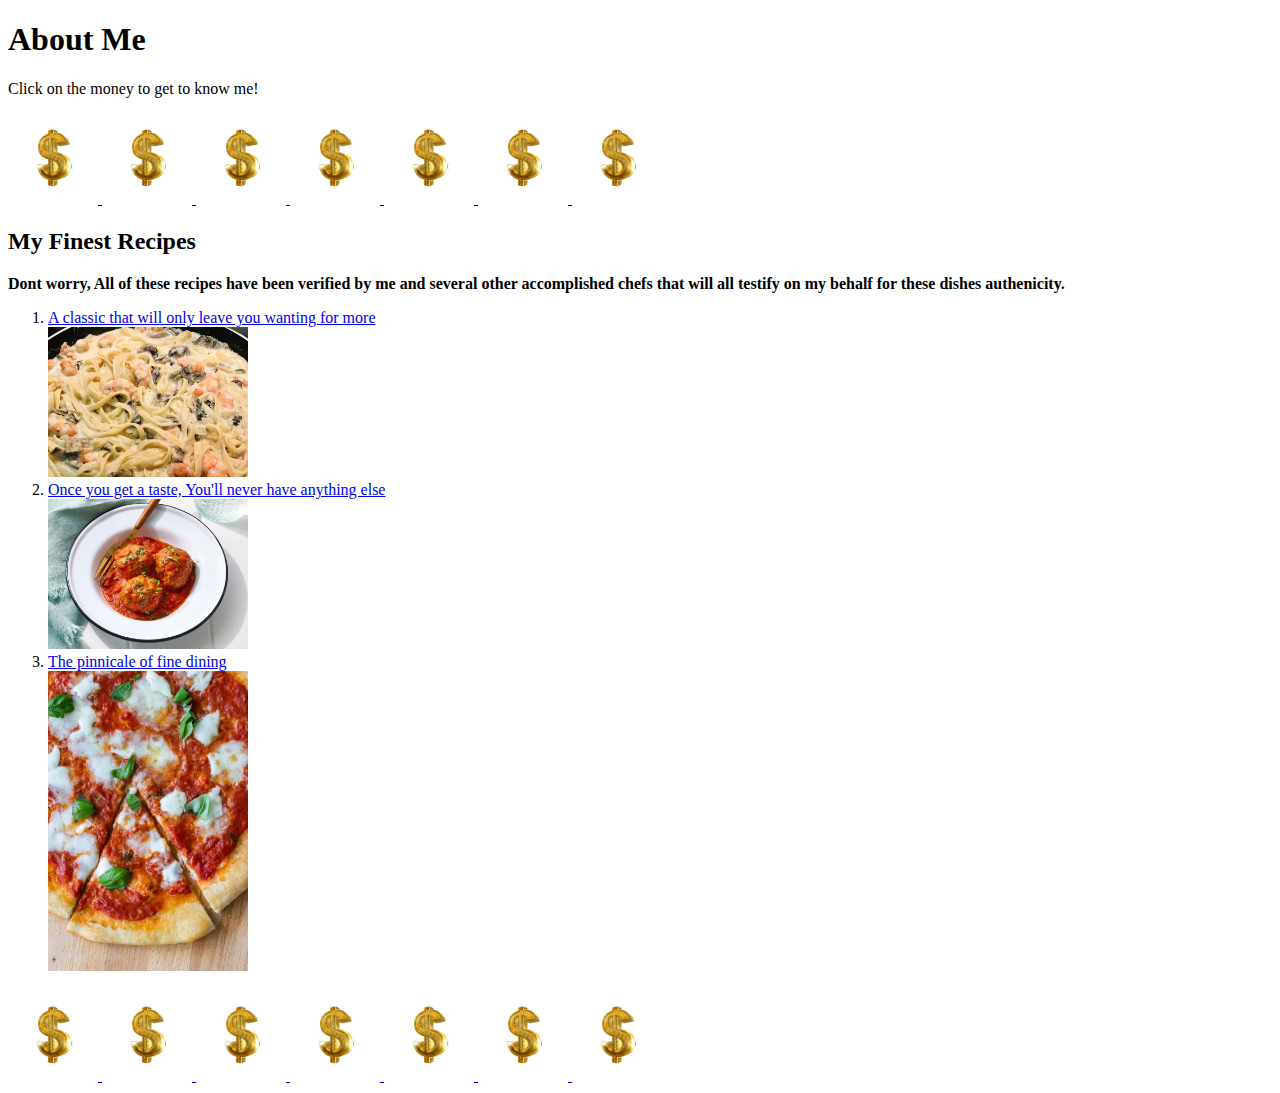
==== index.html @ 1b968fd7 "Completed recipes and small excerpt of myself" ====
<!DOCTYPE html>
<html lang="en">
<head>
    <meta charset="UTF-8">
    <meta name="viewport" content="width=device-width, initial-scale=1.0">
    <title>Mamma Mia's</title>
</head>
<body>
    
    <h1>About Me</h1>
    <p>Click on the money to get to know me!</p>
    <a href="./about.html">
        <img src="./img/green.gif"alt="cash money" width="90">
    </a>
    <a href="./about.html">
        <img src="./img/green.gif"alt="cash money" width="90">
    </a>
    <a href="./about.html">
        <img src="./img/green.gif"alt="cash money" width="90">
    </a>
    <a href="./about.html">
        <img src="./img/green.gif"alt="cash money" width="90">
    </a>
    <a href="./about.html">
        <img src="./img/green.gif"alt="cash money" width="90">
    </a>
    <a href="./about.html">
        <img src="./img/green.gif"alt="cash money" width="90">
    </a>
    <a href="./about.html">
        <img src="./img/green.gif"alt="cash money" width="90">
    </a>
    <h2>My Finest Recipes</h2>  
    <p><strong>Dont worry, All of these recipes have been verified by me and several other accomplished chefs that will all testify on my behalf for these dishes authenicity.</strong></p>
    <ol>
        <li><a href="recipes/pasta.html">A classic that will only leave you wanting for more</a></li>
        <img src="./img/pasta.jpg" alt="Alfredo Shrimp Pasta" width="200">
        <li><a href="recipes/meatball.html">Once you get a taste, You'll never have anything else</a></li>
        <img src="./img/meatball.jpg"alt="Chef John's Italian Meatballs" width="200">
        <li><a href="recipes/pizza.html">The pinnicale of fine dining</a></li>
        <img src="./img/pizza.jpg"alt="Italian Style Pizza" width="200">
    </ol>
    <a href="https://www.youtube.com/watch?v=fanfk_d8S5E">
        <img src="./img/green.gif"alt="cash money" width="90">
    </a>
    <a href="https://www.youtube.com/watch?v=fanfk_d8S5E">
        <img src="./img/green.gif"alt="cash money" width="90">
    </a>
    <a href="https://www.youtube.com/watch?v=fanfk_d8S5E">
        <img src="./img/green.gif"alt="cash money" width="90">
    </a>
    <a href="https://www.youtube.com/watch?v=fanfk_d8S5E">
        <img src="./img/green.gif"alt="cash money" width="90">
    </a>
    <a href="https://www.youtube.com/watch?v=fanfk_d8S5E">
        <img src="./img/green.gif"alt="cash money" width="90">
    </a>
    <a href="https://www.youtube.com/watch?v=fanfk_d8S5E">
        <img src="./img/green.gif"alt="cash money" width="90">
    </a>
    <a href="https://www.youtube.com/watch?v=fanfk_d8S5E">
        <img src="./img/green.gif"alt="cash money" width="90">
    </a>
</body>
</html>
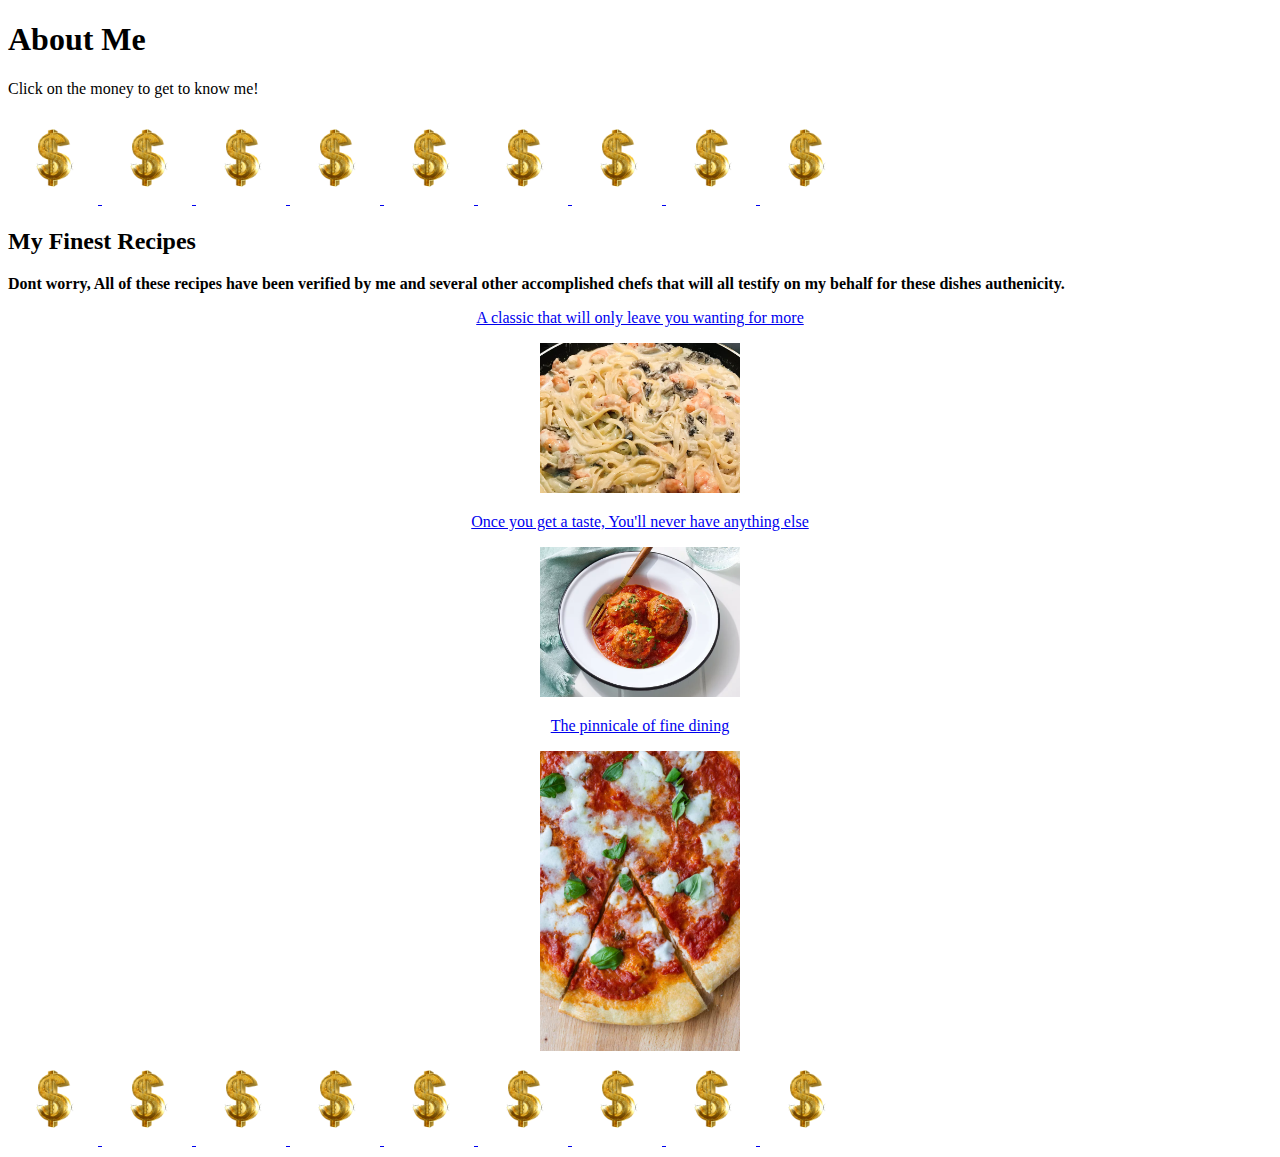
==== commit 9d149b43: "Centered recipe text and images in homepage" ====
--- a/index.html
+++ b/index.html
@@ -3,7 +3,8 @@
 <head>
     <meta charset="UTF-8">
     <meta name="viewport" content="width=device-width, initial-scale=1.0">
-    <title>Mamma Mia's</title>
+    <title>Fine Italian Cuisine</title>
+    <link rel="stylesheet" href="style.css">
 </head>
 <body>
     
@@ -30,16 +31,40 @@
     <a href="./about.html">
         <img src="./img/green.gif"alt="cash money" width="90">
     </a>
+    <a href="./about.html">
+        <img src="./img/green.gif"alt="cash money" width="90">
+    </a>
+    <a href="./about.html">
+        <img src="./img/green.gif"alt="cash money" width="90">
+    </a>
+    
     <h2>My Finest Recipes</h2>  
-    <p><strong>Dont worry, All of these recipes have been verified by me and several other accomplished chefs that will all testify on my behalf for these dishes authenicity.</strong></p>
-    <ol>
-        <li><a href="recipes/pasta.html">A classic that will only leave you wanting for more</a></li>
-        <img src="./img/pasta.jpg" alt="Alfredo Shrimp Pasta" width="200">
-        <li><a href="recipes/meatball.html">Once you get a taste, You'll never have anything else</a></li>
-        <img src="./img/meatball.jpg"alt="Chef John's Italian Meatballs" width="200">
-        <li><a href="recipes/pizza.html">The pinnicale of fine dining</a></li>
-        <img src="./img/pizza.jpg"alt="Italian Style Pizza" width="200">
-    </ol>
+    <p class="start-text"><strong>Dont worry, All of these recipes have been verified by me and several other accomplished chefs that will all testify on my behalf for these dishes authenicity.</strong></p>
+    <div class="center">
+        <a href="recipes/pasta.html" class="food">A classic that will only leave you wanting for more</a></li>
+        <p></p>
+            <a href="recipes/pasta.html">
+                <img src="./img/pasta.jpg" alt="Alfredo Shrimp Pasta" width="200">
+            </a>
+        <p></p>
+        <a href="recipes/meatball.html">Once you get a taste, You'll never have anything else</a></li>
+        <p></p>
+            <a href="recipes/meatball.html">
+                <img src="./img/meatball.jpg"alt="Chef John's Italian Meatballs" width="200">
+            </a>
+        <p></p>
+        <a href="recipes/pizza.html">The pinnicale of fine dining</a></li>
+        <p></p>
+            <a href="recipes/pizza.html">
+                <img src="./img/pizza.jpg"alt="Italian Style Pizza" width="200">
+            </a>
+        </div>
+    <a href="https://www.youtube.com/watch?v=fanfk_d8S5E">
+        <img src="./img/green.gif"alt="cash money" width="90">
+    </a>
+    <a href="https://www.youtube.com/watch?v=fanfk_d8S5E">
+        <img src="./img/green.gif"alt="cash money" width="90">
+    </a>
     <a href="https://www.youtube.com/watch?v=fanfk_d8S5E">
         <img src="./img/green.gif"alt="cash money" width="90">
     </a>
--- a/style.css
+++ b/style.css
@@ -0,0 +1,4 @@
+
+ .center {
+    text-align: center;
+}
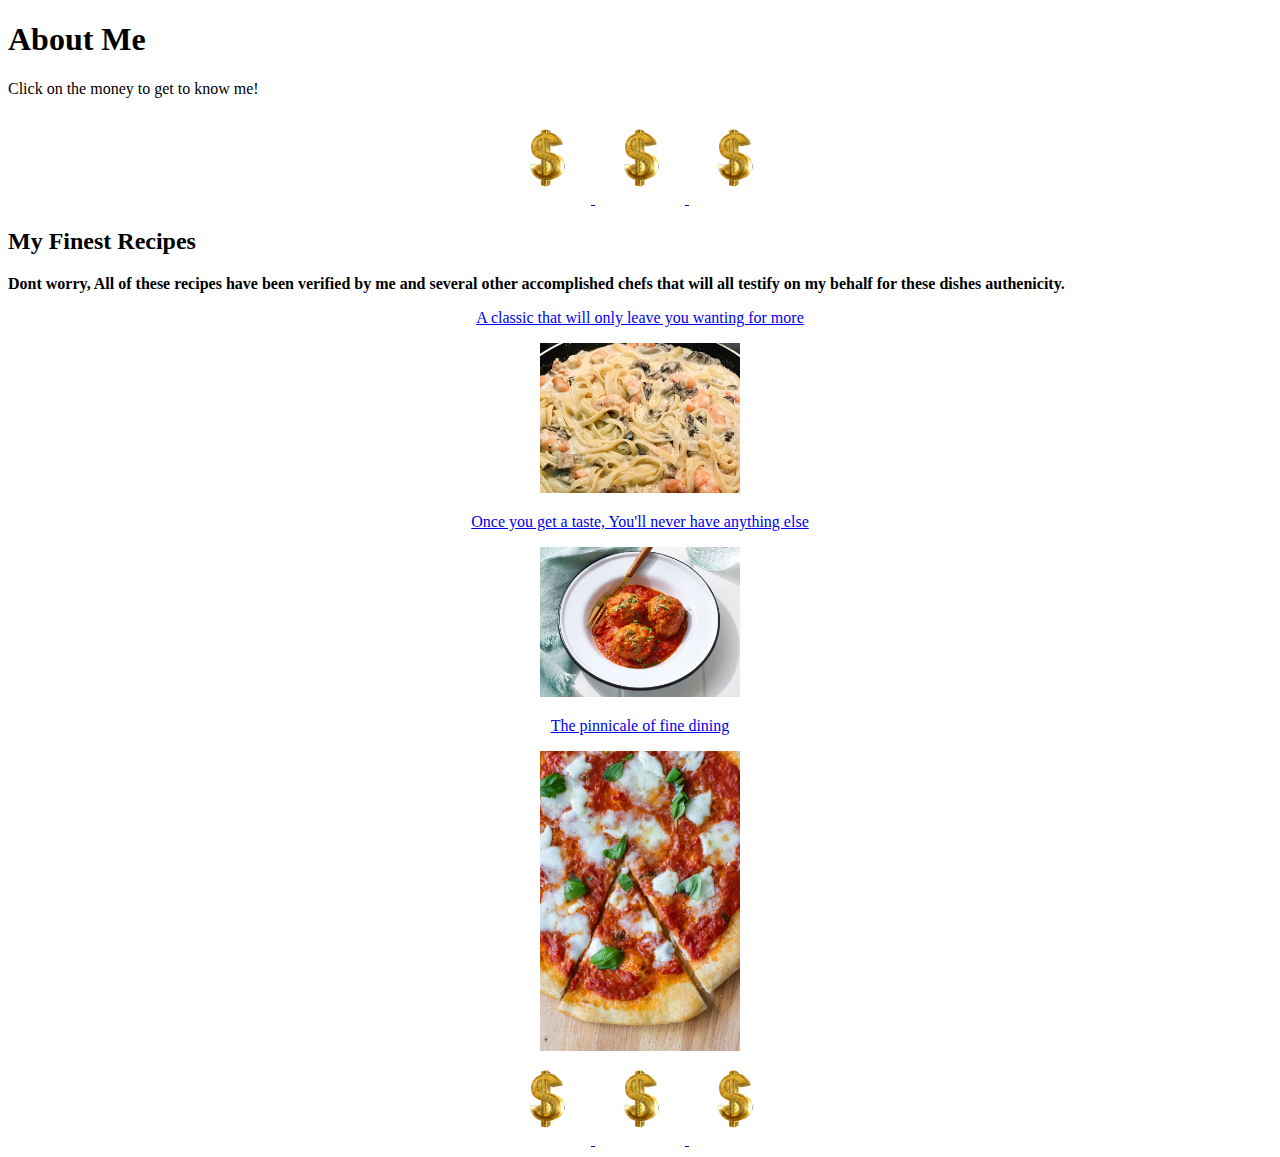
==== commit f2039bc1: "Centered Gifs" ====
--- a/index.html
+++ b/index.html
@@ -10,33 +10,17 @@
     
     <h1>About Me</h1>
     <p>Click on the money to get to know me!</p>
-    <a href="./about.html">
-        <img src="./img/green.gif"alt="cash money" width="90">
-    </a>
-    <a href="./about.html">
-        <img src="./img/green.gif"alt="cash money" width="90">
-    </a>
-    <a href="./about.html">
-        <img src="./img/green.gif"alt="cash money" width="90">
-    </a>
-    <a href="./about.html">
-        <img src="./img/green.gif"alt="cash money" width="90">
-    </a>
-    <a href="./about.html">
-        <img src="./img/green.gif"alt="cash money" width="90">
-    </a>
-    <a href="./about.html">
-        <img src="./img/green.gif"alt="cash money" width="90">
-    </a>
-    <a href="./about.html">
-        <img src="./img/green.gif"alt="cash money" width="90">
-    </a>
-    <a href="./about.html">
-        <img src="./img/green.gif"alt="cash money" width="90">
-    </a>
-    <a href="./about.html">
-        <img src="./img/green.gif"alt="cash money" width="90">
-    </a>
+    <div class="center">
+        <a href="./about.html">
+            <img src="./img/green.gif"alt="cash money" width="90">
+        </a>
+        <a href="./about.html">
+            <img src="./img/green.gif"alt="cash money" width="90">
+        </a>
+        <a href="./about.html">
+            <img src="./img/green.gif"alt="cash money" width="90">
+        </a>
+    </div>
     
     <h2>My Finest Recipes</h2>  
     <p class="start-text"><strong>Dont worry, All of these recipes have been verified by me and several other accomplished chefs that will all testify on my behalf for these dishes authenicity.</strong></p>
@@ -59,32 +43,16 @@
                 <img src="./img/pizza.jpg"alt="Italian Style Pizza" width="200">
             </a>
         </div>
-    <a href="https://www.youtube.com/watch?v=fanfk_d8S5E">
-        <img src="./img/green.gif"alt="cash money" width="90">
-    </a>
-    <a href="https://www.youtube.com/watch?v=fanfk_d8S5E">
-        <img src="./img/green.gif"alt="cash money" width="90">
-    </a>
-    <a href="https://www.youtube.com/watch?v=fanfk_d8S5E">
-        <img src="./img/green.gif"alt="cash money" width="90">
-    </a>
-    <a href="https://www.youtube.com/watch?v=fanfk_d8S5E">
-        <img src="./img/green.gif"alt="cash money" width="90">
-    </a>
-    <a href="https://www.youtube.com/watch?v=fanfk_d8S5E">
-        <img src="./img/green.gif"alt="cash money" width="90">
-    </a>
-    <a href="https://www.youtube.com/watch?v=fanfk_d8S5E">
-        <img src="./img/green.gif"alt="cash money" width="90">
-    </a>
-    <a href="https://www.youtube.com/watch?v=fanfk_d8S5E">
-        <img src="./img/green.gif"alt="cash money" width="90">
-    </a>
-    <a href="https://www.youtube.com/watch?v=fanfk_d8S5E">
-        <img src="./img/green.gif"alt="cash money" width="90">
-    </a>
-    <a href="https://www.youtube.com/watch?v=fanfk_d8S5E">
-        <img src="./img/green.gif"alt="cash money" width="90">
-    </a>
+    <div class="center">
+        <a href="https://www.youtube.com/watch?v=fanfk_d8S5E">
+            <img src="./img/green.gif"alt="cash money" width="90">
+        </a>
+        <a href="https://www.youtube.com/watch?v=fanfk_d8S5E">
+            <img src="./img/green.gif"alt="cash money" width="90">
+        </a>
+        <a href="https://www.youtube.com/watch?v=fanfk_d8S5E">
+            <img src="./img/green.gif"alt="cash money" width="90">
+        </a>
+    </div>
 </body>
 </html>